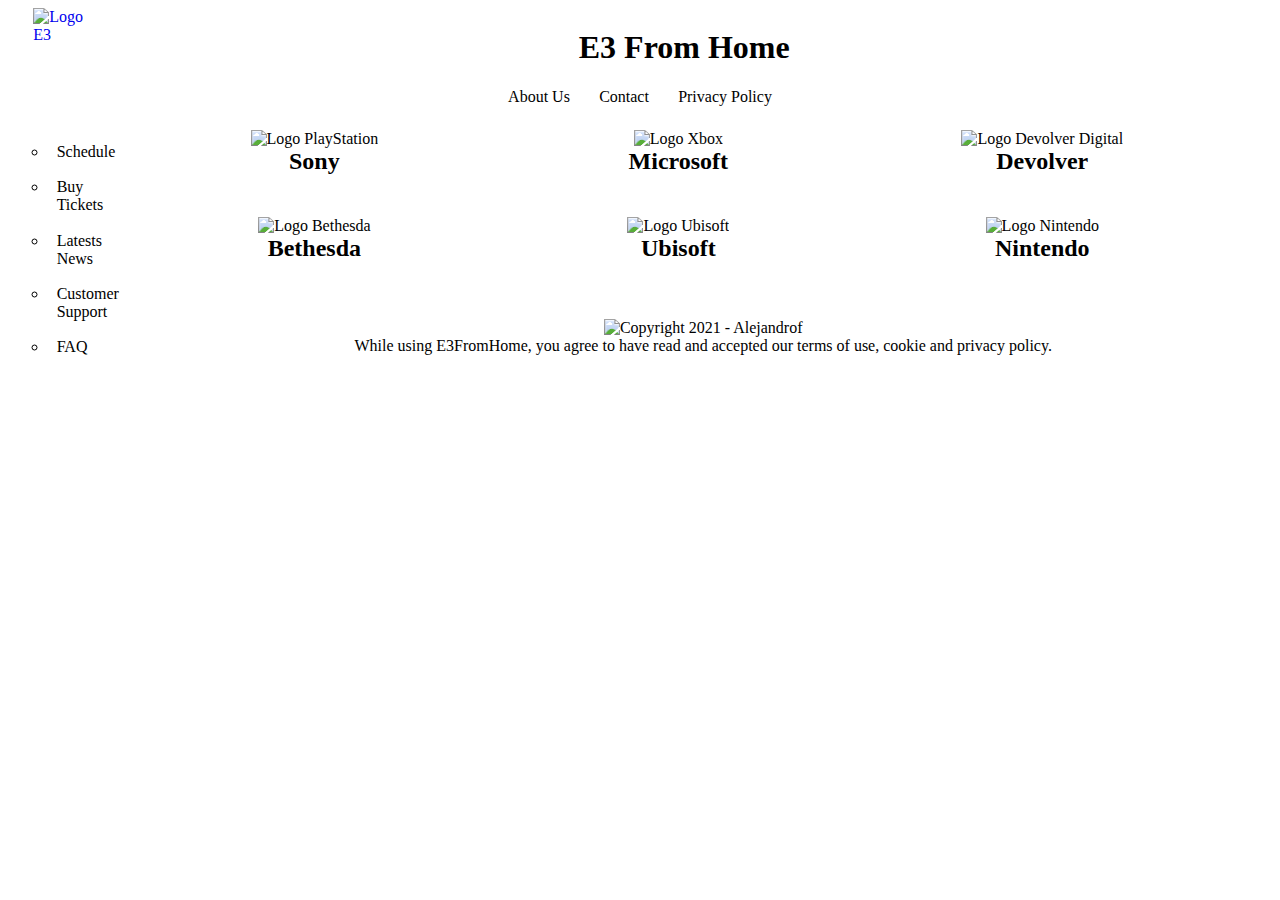
==== P1/portada.html @ 2166e222 "Empezando imprimir.html" ====
<!DOCTYPE html>
<html>
    <head>
        <meta charset="utf-8" />
        <meta name="author" content="Alejandrof" />
        <title>E3 From Home</title>
        <link rel="icon" href="images/E3_Logo.png" />
        <link rel="stylesheet" href="comun.css" />
        <link rel="stylesheet" href="portada.css" />
    </head>

    <body>
        <header class="cabecera">
            <a href="portada.html">
                <img src="images/E3_Logo.png" alt="Logo E3" />
            <a/>
            <h1>E3 From Home</h1>
            <nav>
                <p>About Us</p>
                <p>Contact</p>
                <p>Privacy Policy</p>
            </nav>
        </header>

        <section class="eventsGrid">
            <div class="evento">
                <a href="evento.html">
                    <img src="images/play-logo.png" alt="Logo PlayStation" />
                    <h2>Sony</h2>
                </a>
            </div>
            <div class="evento">
                <img src="images/xbox-logo.png" alt="Logo Xbox" />
                <h2>Microsoft</h2>
            </div>
            <div class="evento">
                <img src="images/devolver-logo.png" alt="Logo Devolver Digital" />
                <h2>Devolver</h2>
            </div>
            <div class="evento">
                <img src="images/bethesda-logo.png" alt="Logo Bethesda" />
                <h2>Bethesda</h2>
            </div>
            <div class="evento">
                <img src="images/ubisoft-logo.png" alt="Logo Ubisoft" />
                <h2>Ubisoft</h2>
            </div>
            <div class="evento">
                <img src="images/nintendo-logo.png" alt="Logo Nintendo" />
                <h2>Nintendo</h2>
            </div>
        </section>

        <aside>
            <ul>
                <li>Schedule</li>
                <li>Buy Tickets</li>
                <li>Latests News</li>
                <li>Customer Support</li>
                <li>FAQ</li>
            </ul>
        </aside>

        <footer class="pie">
            <img src="images/copyright.png" alt="Copyright" id="copyright-logo"/>
            <p id="copyright-text">2021 - Alejandrof <br> While using E3FromHome, you agree to have read and accepted our terms of use, cookie and privacy policy.</p>
        </footer>
    </body>
</html>
---- P1/comun.css ----
/* Estilos para los elementos comunes (cabecera, aside y pie de página */
.cabecera{
    overflow: auto;
    padding-top: 0%;
    padding-bottom: 1%;
}

.cabecera h1{
    text-align: center;
}

.cabecera img{
    float: left;
    width: 5%;
    margin-left: 2%;
}

.cabecera nav{
    text-align: center;
}

.cabecera p{
    display: inline;
    padding: 1%;
}

.pie{
    text-align: center;
    margin-top: 2%;
}

aside {
    float: left;
    width: 10%;
}

.pie img{
    display: inline;
    width: 0.75%;
}

.pie p{
    display: inline;
}

aside li{
    padding: 10%;
    list-style-type: circle;
}
---- P1/portada.css ----
/* Estilos para los eventos de la portada*/
.evento{
    width: 30%;
    text-align: center;
    padding: 1%;
    display: inline-block;
}

.evento h2{
    margin-top: 0%;
}

.evento img{
    margin-bottom: 0%;
    width: 70%;
    height: 70%;
}

.eventsGrid{
    width: 89%;
    display: inline-block;
}

.evento a{
    text-decoration: none;
    color: black;
}
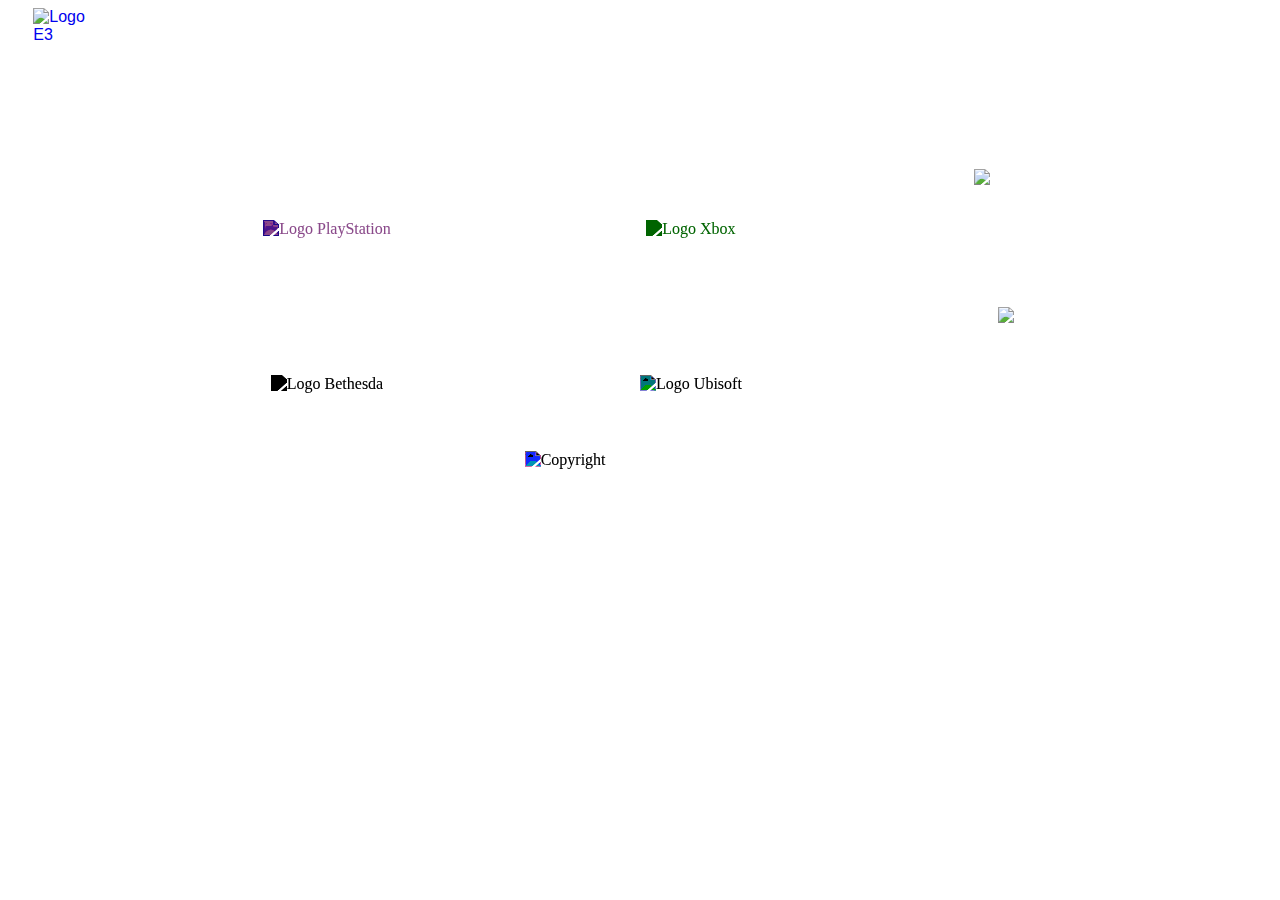
==== commit de7d4a4e: "Practica Terminada" ====
--- a/P1/portada.html
+++ b/P1/portada.html
@@ -1,5 +1,6 @@
 <!DOCTYPE html>
 <html>
+    <!--Establece metadatos de la web y la información mostrada en la pestaña del navegador-->
     <head>
         <meta charset="utf-8" />
         <meta name="author" content="Alejandrof" />
@@ -7,9 +8,12 @@
         <link rel="icon" href="images/E3_Logo.png" />
         <link rel="stylesheet" href="comun.css" />
         <link rel="stylesheet" href="portada.css" />
+        <!--Importa las fuentes de google a usar para estilizar los textos-->
+        <link rel="stylesheet" href="https://fonts.googleapis.com/css?family=Press Start 2P|Ubuntu Mono|DotGothic16"/>
     </head>
 
     <body>
+        <!--La cabecera contiene el logo, el nombre de la web y el menú-->
         <header class="cabecera">
             <a href="portada.html">
                 <img src="images/E3_Logo.png" alt="Logo E3" />
@@ -21,36 +25,36 @@
                 <p>Privacy Policy</p>
             </nav>
         </header>
-
+        
+        <!--Sección principal de la página. Contiene las imágenes de los eventos con enlace-->
         <section class="eventsGrid">
             <div class="evento">
-                <a href="evento.html">
-                    <img src="images/play-logo.png" alt="Logo PlayStation" />
-                    <h2>Sony</h2>
-                </a>
+                <a href="evento.html"><img src="images/play-logo.png" alt="Logo PlayStation" id="PlayStation"/></a>
+                <h2>Sony</h2>
             </div>
             <div class="evento">
-                <img src="images/xbox-logo.png" alt="Logo Xbox" />
+                <a href="https://www.xbox.com/"><img src="images/xbox-logo.png" alt="Logo Xbox" id="Xbox"/></a>
                 <h2>Microsoft</h2>
             </div>
             <div class="evento">
-                <img src="images/devolver-logo.png" alt="Logo Devolver Digital" />
+                <a href="https://www.devolverdigital.com/"><img src="images/devolver-logo.png" alt="Logo Devolver Digital" id="Devolver"/></a>
                 <h2>Devolver</h2>
             </div>
             <div class="evento">
-                <img src="images/bethesda-logo.png" alt="Logo Bethesda" />
+                <a href="https://bethesda.net/"><img src="images/bethesda-logo.png" alt="Logo Bethesda" id="Bethesda"/></a>
                 <h2>Bethesda</h2>
             </div>
             <div class="evento">
-                <img src="images/ubisoft-logo.png" alt="Logo Ubisoft" />
+                <a href="https://www.ubisoft.com/en-us/"><img src="images/ubisoft-logo.png" alt="Logo Ubisoft" id="Ubisoft"/></a>
                 <h2>Ubisoft</h2>
             </div>
             <div class="evento">
-                <img src="images/nintendo-logo.png" alt="Logo Nintendo" />
+                <a href="https://www.nintendo.com/"><img src="images/nintendo-logo.png" alt="Logo Nintendo" id="Nintendo"/></a>
                 <h2>Nintendo</h2>
             </div>
         </section>
 
+        <!--Menú lateral con una lista de varias opciones-->
         <aside>
             <ul>
                 <li>Schedule</li>
@@ -61,9 +65,10 @@
             </ul>
         </aside>
 
+        <!--Pie de la página. Contiene información de Copyright-->
         <footer class="pie">
             <img src="images/copyright.png" alt="Copyright" id="copyright-logo"/>
-            <p id="copyright-text">2021 - Alejandrof <br> While using E3FromHome, you agree to have read and accepted our terms of use, cookie and privacy policy.</p>
+            <p id="copyright-text">2021 - AlejandroFrndz <br> While using E3FromHome, you agree to have read and accepted our terms of use, cookie and privacy policy.</p>
         </footer>
     </body>
 </html>
--- a/P1/comun.css
+++ b/P1/comun.css
@@ -3,10 +3,12 @@
     overflow: auto;
     padding-top: 0%;
     padding-bottom: 1%;
+    font-family: "Ubuntu Mono", sans-serif;
 }
 
 .cabecera h1{
     text-align: center;
+    font-size: 3em;
 }
 
 .cabecera img{
@@ -17,6 +19,7 @@
 
 .cabecera nav{
     text-align: center;
+    margin-left: 7%;
 }
 
 .cabecera p{
@@ -32,6 +35,9 @@
 aside {
     float: left;
     width: 10%;
+    font-family: "Ubuntu Mono", sans-serif;
+    font-size: 1.2vw;
+    margin-right: 1%;
 }
 
 .pie img{
@@ -47,3 +53,12 @@
     padding: 10%;
     list-style-type: circle;
 }
+
+aside ul{
+    margin-left: 1%;
+    padding-left: 7%;
+}
+
+.pie img{
+    filter: invert(100%) sepia(0%) saturate(7484%) hue-rotate(246deg) brightness(108%) contrast(106%);
+}--- a/P1/portada.css
+++ b/P1/portada.css
@@ -1,4 +1,11 @@
 /* Estilos para los eventos de la portada*/
+body{
+    background-image: url("images/main-background.png");
+    background-repeat: no-repeat;
+    background-size: cover;
+    color: white;
+}
+
 .evento{
     width: 30%;
     text-align: center;
@@ -8,6 +15,7 @@
 
 .evento h2{
     margin-top: 0%;
+    visibility: hidden;
 }
 
 .evento img{
@@ -22,6 +30,35 @@
 }
 
 .evento a{
-    text-decoration: none;
-    color: black;
+    color: white;
+    text-decoration: solid;
+}
+
+#PlayStation{
+    filter: invert(11%) sepia(84%) saturate(7489%) hue-rotate(242deg) brightness(53%) contrast(134%);
+}
+
+#Xbox{
+    filter: brightness(0) saturate(100%) invert(19%) sepia(42%) saturate(4512%) hue-rotate(101deg) brightness(98%) contrast(105%);
+}
+
+#Bethesda{
+    filter: brightness(0) saturate(100%);
+}
+
+#Ubisoft{
+    filter: invert(100%) sepia(0%) saturate(7484%) hue-rotate(181deg) brightness(109%) contrast(100%);
+}
+
+#Devolver{
+    margin-bottom: 15%;
+}
+
+#Nintendo{
+    width: 100%;
+    margin-bottom: 20%;
+}
+
+.pie{
+    margin-top: 0%;
 }